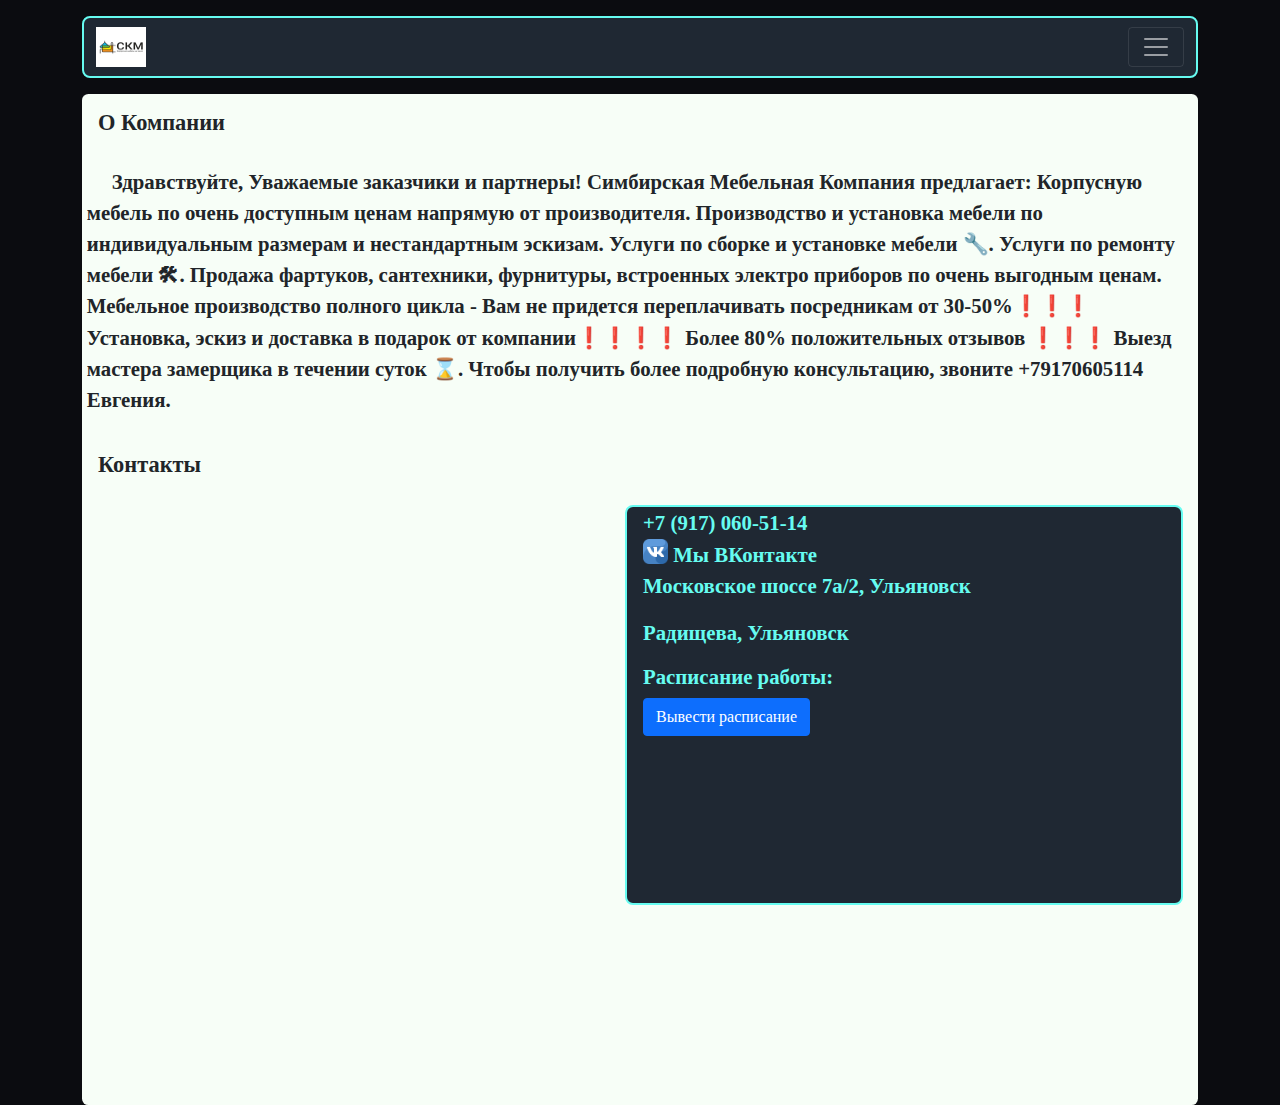
==== src/contact.html @ 9c155cba "Furniture website" ====
<!DOCTYPE html>
<html lang="en">

<head>
    <meta charset="UTF-8">
    <meta http-equiv="X-UA-Compatible" content="IE=edge">
    <meta name="viewport" content="width=device-width, initial-scale=1.0">
    <link rel="icon" href="../img/icon.jpg" type="image/x-icon">
    <title>СМК мебель на заказ</title>
    <link rel="stylesheet" href="../css/bootstrap.min.css">
    <link rel="stylesheet" href="../css/style.css">
    <title>Контакты</title>
</head>

<body>
    <div class="container">
        <div class="row">
            <div class="col-lg-12">
                <div class="header">
                    <nav class="navbar navbar-toggler navbar-dark ultra-nav">
                        <a class="navbar-brand" id="1img" href="#">
                            <img src="../img/icon.jpg" alt="" width="50" height="40">
                        </a>
                        <button class="navbar-toggler" type="button" data-bs-toggle="offcanvas" data-bs-target="#offcanvasNavbar" aria-controls="offcanvasNavbar">
                            <span class="navbar-toggler-icon"></span>
                          </button>
                        <div class="offcanvas offcanvas-start" tabindex="-1" id="offcanvasNavbar" aria-labelledby="offcanvasNavbarLabel">
                            <div class="offcanvas-header">
                                <h5 class="offcanvas-title" id="offcanvasNavbarLabel">Меню</h5>
                                <button type="button" class="btn-close text-reset" data-bs-dismiss="offcanvas" aria-label="Close"></button>
                            </div>
                            <div class="offcanvas-body">
                                <ul class="navbar-nav justify-content-end flex-grow-1 pe-3">
                                    <li class="nav-item">
                                        <a class="nav-link active a_1" aria-current="page" href="../index.html">Главная</a>
                                    </li>
                                    <li class="nav-item">
                                        <a class="nav-link active a_2" href="contact.html">Контакты</a>
                                    </li>
                                </ul>
                                <div class="text-number">
                                    <div class="number">
                                        <a href="tel:+7 (917) 060-51-14">+7 (917) 060-51-14</a>
                                    </div>
                                    <div class="button nav-button d-grid gap-2">
                                        <a type="button" href="tel:+7 (917) 060-51-14" class="btn header-button">Позвонить</a>
                                    </div>
                                </div>
                            </div>
                        </div>
                    </nav>
                </div>
                <div class="contant_block" id="contant">
                    <div class="information_kompany">
                        <div class="h-header">
                            <h1 id="CONT">О Компании</h1>
                        </div>
                        <div class="dop-info">
                            <p>
                                Здравствуйте, Уважаемые заказчики и партнеры! Симбирская Мебельная Компания предлагает: Корпусную мебель по очень доступным ценам напрямую от производителя. Производство и установка мебели по индивидуальным размерам и нестандартным эскизам. Услуги по сборке
                                и установке мебели 🔧. Услуги по ремонту мебели 🛠. Продажа фартуков, сантехники, фурнитуры, встроенных электро приборов по очень выгодным ценам. Мебельное производство полного цикла - Вам не придется переплачивать посредникам
                                от 30-50%❗❗❗ Установка, эскиз и доставка в подарок от компании❗❗❗❗ Более 80% положительных отзывов ❗❗❗ Выезд мастера замерщика в течении суток ⌛. Чтобы получить более подробную консультацию, звоните +79170605114 Евгения.
                            </p>
                        </div>
                    </div>
                    <div class="contact-glav-text">
                        <h1 id="CONT">Контакты</h1>
                    </div>
                    <div class="maps">
                        <script type="text/javascript" charset="utf-8" async src="https://api-maps.yandex.ru/services/constructor/1.0/js/?um=constructor%3Aec57062f510ec6ac8b0108720a7f0316a2ef3fb721ad56e817674ff012397973&amp;width=500&amp;height=400&amp;lang=ru_RU&amp;scroll=true"></script>
                    </div>
                    <div class="information">
                        <div class="info-content">
                            <div id="redirect_1">
                                <a href="tel:+7 (917) 060-51-14">+7 (917) 060-51-14</a>
                            </div>
                            <div class="contact-vk" id="REB">
                                <img src="../img/vk.png" alt="#" width="25" height="25">
                                <a href="https://vk.com/skmmebelnazakaz">Мы ВКонтакте</a>

                            </div>
                            <div class="adress" id="REB">
                                <a href="https://yandex.ru/maps/-/CCUJbJh0sD">
                                    <p class="pish">Московское шоссе 7а/2, Ульяновск</p>
                                </a>
                                <p style="color: #66FCF1;">Радищева, Ульяновск</p>
                            </div>
                            <div class="raspis">
                                <div class="zg">
                                    <h2>Расписание работы:</h2>
                                </div>
                                <!-- Button trigger modal -->
                                <button type="button" class="btn btn-primary" data-bs-toggle="modal" data-bs-target="#exampleModal">Вывести расписание</button>

                                <!-- Modal -->

                            </div>
                        </div>
                    </div>
                    <div class="modal fade" id="exampleModal" tabindex="-1" aria-labelledby="exampleModalLabel" aria-hidden="true">
                        <div class="modal-dialog">
                            <div class="modal-content">
                                <div class="modal-header">
                                    <h5 class="modal-title" id="exampleModalLabel">Расписание: </h5>
                                    <button type="button" class="btn-close" data-bs-dismiss="modal" aria-label="Close"></button>
                                </div>
                                <div class="modal-body">
                                    <p>Понедельник 9:00 - 18:00</p>
                                    <p>Вторник 9:00 - 18:00</p>
                                    <p>Среда 9:00 - 18:00</p>
                                    <p>Четверг 9:00 - 18:00</p>
                                    <p>Пятница 9:00 - 18:00</p>
                                    <p>Суббота 9:00 - 16:00</p>
                                    <p>Воскресенье Закрыто</p>
                                </div>
                                <div class="modal-footer">
                                    <button type="button" class="btn btn-secondary" data-bs-dismiss="modal">Закрыть</button>
                                </div>
                            </div>
                        </div>
                    </div>

                </div>
            </div>
        </div>
    </div>
    <script src="../js/bootstrap.min.js"></script>
    <script src="../js/script.js"></script>
</body>

</html>
---- css/style.css ----
body {
    font-family: Oswald;
    font-size: 10px;
    font-weight: 700;
    background-color: #0B0C10;
    /* Фоновый цвет и фоновый рисунок*/
    background-position: center;
    background-size: cover;
}


.header {
    margin-top: 1rem;
}

.text-contact {
    display: flex;
    justify-content: center;
}

.a_1,
.a_2 {
    display: block;
    margin: auto;
    text-align: center;
}

.a_1::after,
.a_2::after {
    display: block;
    content: '';
    border-bottom: 0.1rem solid white;
    transform: scaleX(0);
    transform-origin: 100% 50%;
    transition: transform 450ms ease-in-out;
}

.a_1:hover,
.a_2:hover {
    color: #66FCF1 !important;
    text-shadow: .3rem .3rem 2rem #182c9c, -.2rem .1rem 3rem #182c9c;
}

.a_1:hover::after,
.a_2:hover::after {
    transform: scaleX(1);
    transform-origin: 0% 50%;
}

.a_1 .roll,
.a_2 .roll {
    display: flex;
    justify-content: center;
    align-items: center;
}

.roll img {
    margin-left: 1rem;
    border: 0.1rem solid none;
    border-radius: 0.5rem;
}

.ultra-nav {
    background-color: #1F2833;
    border: 0.15rem solid #66FCF1;
    border-radius: 0.5rem;
}

.nav-item {
    text-align: left;
    font-size: 1rem;
}

.number {
    display: block;
    justify-content: left;
    align-items: left;
    padding-bottom: 1rem;
}

.number a {
    display: block;
    margin: auto;
    text-align: center;
    font-size: 1rem;
    color: #f3f7f7;
    text-decoration: none;
}

.number a:hover,
#redirect_1 a:hover,
#REB a:hover {
    color: #66FCF1 !important;
    text-shadow: .3rem .3rem 2rem #182c9c, -.2rem .1rem 3rem #182c9c;
}

.number a::after,
#redirect_1 a::after {
    display: block;
    content: '';
    border-bottom: .1rem solid white;
    transform: scaleX(0);
    transform-origin: 100% 50%;
    transition: transform 450ms ease-in-out;
}

.number a:hover::after,
#redirect_1 a:hover::after {
    transform: scaleX(1);
    transform-origin: 0% 50%;
}

div.button {
    display: inline-block;
    border: 0.25rem solid #04d9ff;
    border-radius: 0.5rem;
    transition: clip-path 1s linear;
    clip-path: polygon( 2px 0, 2px 0, 2px 2px, /* moving */
    100% 2px, 100% 2px, calc(100% - 2px) 2px, /* moving */
    calc(100% - 2px) 100%, calc(100% - 2px) 100%, calc(100% - 2px) calc(100% - 2px), /* moving */
    0 calc(100% - 2px), 0 calc(100% - 2px), 2px calc(100% - 2px)/* moving */
    );
}

div.button:hover {
    clip-path: polygon( 2px 0, 100% 0, 100% 2px, /* moving */
    100% 2px, 100% 100%, calc(100% - 2px) 100%, /* moving */
    calc(100% - 2px) 100%, 0 100%, 0 calc(100% - 2px), /* moving */
    0 calc(100% - 2px), 0 0, 2px 0/* moving */
    );
}

.header-button {
    color: white;
    background-color: rgba(146, 157, 175, 0.49);
}

.header-button:hover {
    color: white;
}

.main {
    text-align: center;
    position: relative;
    margin-top: 1rem;
}

.main::after {
    display: block;
    content: '';
    position: absolute;
    top: 0;
    left: 0;
    right: 0;
    bottom: 0;
    background: url(../img/back-ground_2.jpg);
    background-size: cover;
    opacity: .50;
    z-index: -1;
    border: 0.2rem solid none;
    border-radius: 0.2rem;
}

.text-h_1 {
    display: inline-block;
    color: #f3f7f7;
    text-align: center;
    margin-top: 1rem;
    margin-bottom: 1rem;
    font-size: 2rem;
}

.text-h_2 {
    display: inline-block;
    color: #f3f7f7;
    text-align: center;
    margin-bottom: 2rem;
}

.text-h_2 h2 {
    font-size: 1.5rem;
}

ul,
ol,
li {
    list-style: none;
}

img {
    vertical-align: top;
}

h1,
h2,
h3,
h4,
h5,
h6 {
    font-weight: inherit;
    font-size: inherit;
}

.wrapper {
    padding: 3rem;
    min-height: 100%;
}

.title {
    font-size: 3rem;
    color: #fff;
}

.image-slider {
    padding: 3rem 0 7rem 0;
}

.image-slider__wrapper {}

.image-slider_slide {}

.image-slider__image {}

.image-slider__image img {
    min-width: 100%;
}

.wrapper {
    min-width: 0;
}


/* Стрелки */

.text-slider .swiper-button-prev {
    margin-right: 2rem;
}

.text-slider .swiper-button-next {
    margin-left: 2rem;
}

.text-slider .swiper-button-prev::after,
.text-slider .swiper-button-next::after {
    color: #04d9ff;
    font-size: 1.5rem;
}

.text-slider .swiper-pagination {
    bottom: 0;
}

.text-slider .swiper-pagination-bullet {
    width: 1rem;
    height: 1rem;
    line-height: 1.5rem;
    font-size: 1rem;
    background-color: #04d9ff;
}

.text-slider .swiper-scrollbar-drag {
    cursor: pointer;
    background-color: #04d9ff;
}

.text p {
    font-weight: 700;
    font-size: 1.2rem;
    color: white;
    padding: 1rem 1rem 1rem 1rem;
}

.text-slider {
    width: 70%;
    height: 50%;
}

.content-block {
    display: block;
    position: relative;
    align-items: center;
}

.content-block::before {
    display: block;
    content: '';
    position: absolute;
    top: 0;
    left: 0;
    right: 0;
    bottom: 0;
    background: url(../img/back-ground_2.jpg);
    background-size: cover;
    opacity: .50;
    z-index: -1;
}

.content-text {
    text-align: center;
    font-size: 1.8rem;
    font-weight: 540;
    padding-top: 1rem;
}

.content-text h2 {
    color: #f3f7f7;
}

.text-class {
    text-align: center;
    font-size: 1.3rem;
    font-weight: 540;
}

.text-class p {
    color: #f3f7f7;
}

.last-content {
    display: flex;
    justify-content: center;
    align-items: center;
    margin-bottom: 1.6rem;
}

.content-slider {
    min-width: 0;
}

.image-slider__image {
    text-align: center;
}

.image-slider .swiper-button-prev::after,
.image-slider .swiper-button-next::after {
    color: #04d9ff;
    font-size: 2rem;
}

.image-slider .swiper-pagination-bullet {
    width: 1rem;
    height: 1rem;
    line-height: 1.5rem;
    font-size: 0.5rem;
    background-color: #04d9ff;
}

.content-slider {
    padding-bottom: 6rem;
}

.content-block_2 {
    position: relative;
}

.content-block_2::before {
    display: block;
    content: '';
    position: absolute;
    top: 0;
    left: 0;
    right: 0;
    bottom: 0;
    background-image: url(../img/back-ground_3.jpg);
    background-size: cover;
    opacity: .70;
    z-index: -1;
}

.tematic {
    font-family: 'Oswald-1' !important;
    color: #2c2d2e;
    text-align: left;
    font-size: 2rem;
    line-height: .8rem;
    font-weight: 400 !important;
    padding: 2rem 2rem 2rem 2rem;
}

.tematic h2 {
    color: #f3f7f7;
}

.content-slider_2 {
    padding-bottom: 2rem;
}

.content-slider_2 {
    display: block;
    justify-content: center;
    align-items: center;
    width: 97%;
    height: 100%;
    padding-left: 1rem;
    border: 0.2rem solid none;
    border-radius: .5rem;
    min-width: 0;
    padding-bottom: 2rem;
}

.image-slider_2 .swiper-button-prev::after,
.image-slider_2 .swiper-button-next::after {
    color: #04d9ff;
    font-size: 2rem;
}

.image-slider_2 .swiper-button-prev,
.image-slider_2 .swiper-button-next {
    border: 2rem solid white;
    border-radius: 90%;
}

.content-slider_2 .img img {
    border: 0.2rem solid none;
    border-radius: 1rem;
}

.footer {
    background-color: white;
}

.text-footer {
    display: flex;
    justify-content: right;
    align-items: right;
    margin-right: 2rem;
    padding-bottom: 2rem;
}

.contant_block {
    background-color: #f7fef7;
}

.offcanvas {
    background-color: #1F2833;
}

.offcanvas-title {
    color: #f7fef7;
}

.nav-button {
    display: block;
    align-items: center;
}

.a_2 {
    padding-bottom: 1rem;
}

#contant {
    margin-top: 1rem;
    border: 0.3rem solid none;
    border-radius: 0.4rem;
}

.contact-glav-text {
    font-weight: 800;
    font-size: 1.4rem;
    padding-left: 1rem;
    padding-bottom: 1rem;
}

.maps {
    display: inline-block;
    margin-left: 1rem;
    margin-bottom: 1rem;
    width: 47%;
    height: 25rem;
}

#redirect {
    display: inline-block;
    width: 200px;
    height: 100px;
    justify-content: left;
    align-items: left;
    padding-bottom: 1rem;
}

#redirect {
    color: #0B0C10;
}

#redirect_1 a {
    color: #66FCF1;
}

.information {
    display: inline-block;
    background-color: #1F2833;
    border: 0.15rem solid #66FCF1;
    border-radius: 0.5rem;
    align-items: center;
    padding-left: 1rem;
    width: 50% !important;
    height: 25rem !important;
    transform: translateY(-50%) !important;
}

#redirect_1 {
    display: inline-block;
    font-size: 1.3rem;
}

#redirect_1 a {
    text-decoration: none;
}

.contact-vk {
    text-align: left;
    font-size: 1.3rem;
    font-weight: 700;
}

.contact-vk a {
    color: #66FCF1;
    text-decoration: none;
}

.adress {
    font-size: 1.3rem;
}

.zg {
    font-size: 1.3rem;
    color: #66FCF1;
}

.adress a {
    text-decoration: none;
    color: #66FCF1;
}

.modal-title {
    font-size: 1.3rem;
}

.modal-body {
    font-size: 1.3rem;
}

#CONT {
    padding-top: 1rem;
}

.h-header {
    font-weight: 800;
    font-size: 1.4rem;
    padding-left: 1rem;
    padding-bottom: 1rem;
}

.dop-info {
    text-align: left;
    font-weight: 750;
    font-size: 1.3rem;
    padding: 0.3rem;
}

.dop-info p {
    text-indent: 25px;
}


/* Разные расширения экрана под слайдеры (Адаптив) */

@media screen and (max-width: 1380px) {
    .image-slider {
        height: 550px !important;
        width: 650px !important;
    }
}

@media screen and (max-width: 980px) {
    .image-slider {
        height: 550px !important;
        width: 650px !important;
    }
    .information {
        transform: none !important;
        width: 43.5rem !important;
        height: 15rem !important;
    }
    .maps {
        width: 41.5rem !important;
        height: 30rem !important;
    }
}

@media screen and (max-width: 780px) {
    .image-slider {
        height: 400px !important;
        width: 450px !important;
    }
    .information {
        transform: none !important;
        width: 32.3rem !important;
        height: 15rem !important;
    }
    .maps {
        width: 34rem !important;
        height: 34rem !important;
    }
}

@media screen and (max-width: 520px) {
    .image-slider {
        height: 350px !important;
        width: 400px !important;
    }
    .information {
        transform: none !important;
        width: 29.8rem !important;
        height: 15rem !important;
    }
    .maps {
        width: 24rem !important;
        height: 24rem !important;
    }
}

@media screen and (max-width: 480px) {
    .image-slider {
        height: 300px !important;
        width: 350px !important;
    }
    .information {
        transform: none !important;
        width: 27.4rem !important;
        height: 15rem !important;
    }
    .maps {
        width: 25rem !important;
        height: 25rem !important;
    }
}

@media screen and (max-width: 410px) {
    .image-slider {
        height: 250px !important;
        width: 300px !important;
    }
    .information {
        transform: none !important;
        width: 22.8rem !important;
        height: 15rem !important;
    }
    .maps {
        width: 21rem !important;
        height: 30rem !important;
    }
}

@media screen and (max-width: 350px) {
    .image-slider {
        height: 200px !important;
        width: 250px !important;
    }
    .information {
        transform: none !important;
        width: 19.2rem !important;
        height: 17rem !important;
    }
    .maps {
        width: 17rem !important;
        height: 30rem !important;
    }
}

@media screen and (max-width: 300px) {
    .image-slider {
        height: 150px !important;
        width: 200px !important;
    }
}


/* fonts (Шрифты)*/

@font-face {
    font-family: 'Oswald';
    src: url('Oswald-Regular.woff2') format('woff2'), url('Oswald-Regular.woff') format('woff'), url('Oswald-Regular.svg#Oswald-Regular') format('svg');
    font-weight: normal;
    font-style: normal;
    font-display: swap;
}

@font-face {
    font-family: 'Oswald-1';
    src: url('Oswald-Medium.woff2') format('woff2'), url('Oswald-Medium.woff') format('woff'), url('Oswald-Medium.svg#Oswald-Medium') format('svg');
    font-weight: 500;
    font-style: normal;
    font-display: swap;
}
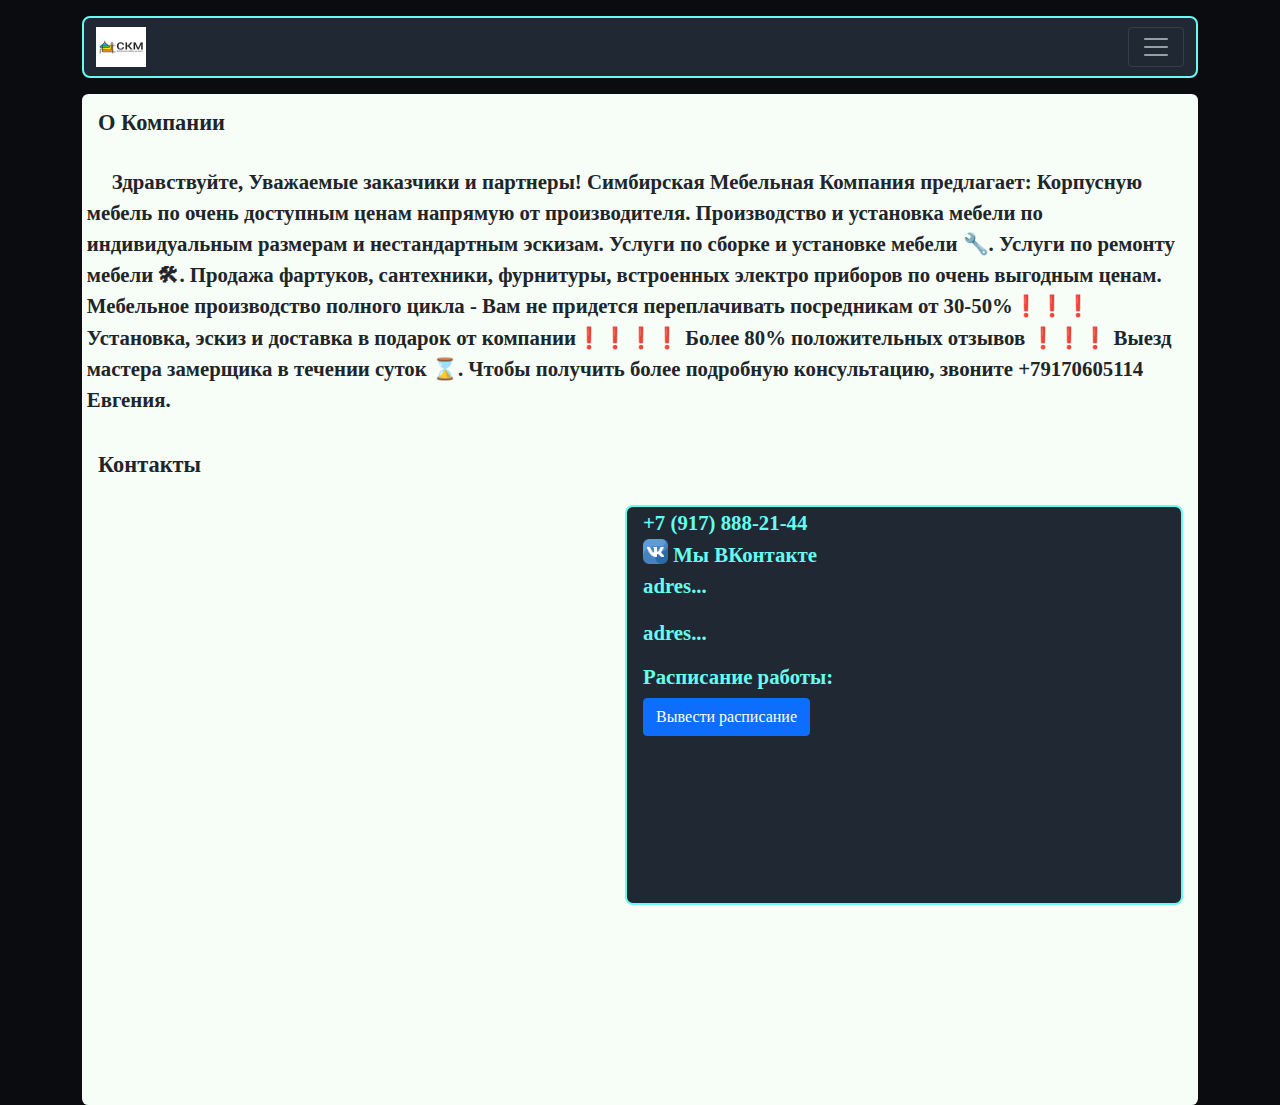
==== commit 0cbecb65: "Update contact.html" ====
--- a/src/contact.html
+++ b/src/contact.html
@@ -40,10 +40,10 @@
                                 </ul>
                                 <div class="text-number">
                                     <div class="number">
-                                        <a href="tel:+7 (917) 060-51-14">+7 (917) 060-51-14</a>
+                                        <a href="tel:+7 (999) 060-51-14">+7 (917) 888-11-44</a>
                                     </div>
                                     <div class="button nav-button d-grid gap-2">
-                                        <a type="button" href="tel:+7 (917) 060-51-14" class="btn header-button">Позвонить</a>
+                                        <a type="button" href="tel:+7 (999) 060-51-14" class="btn header-button">Позвонить</a>
                                     </div>
                                 </div>
                             </div>
@@ -72,18 +72,18 @@
                     <div class="information">
                         <div class="info-content">
                             <div id="redirect_1">
-                                <a href="tel:+7 (917) 060-51-14">+7 (917) 060-51-14</a>
+                                <a href="tel:+7 (999) 060-51-14">+7 (917) 888-21-44</a>
                             </div>
                             <div class="contact-vk" id="REB">
                                 <img src="../img/vk.png" alt="#" width="25" height="25">
-                                <a href="https://vk.com/skmmebelnazakaz">Мы ВКонтакте</a>
+                                <a href=#>Мы ВКонтакте</a>
 
                             </div>
                             <div class="adress" id="REB">
                                 <a href="https://yandex.ru/maps/-/CCUJbJh0sD">
-                                    <p class="pish">Московское шоссе 7а/2, Ульяновск</p>
+                                    <p class="pish">adres...</p>
                                 </a>
-                                <p style="color: #66FCF1;">Радищева, Ульяновск</p>
+                                <p style="color: #66FCF1;">adres...</p>
                             </div>
                             <div class="raspis">
                                 <div class="zg">
@@ -128,4 +128,4 @@
     <script src="../js/script.js"></script>
 </body>
 
-</html>+</html>
